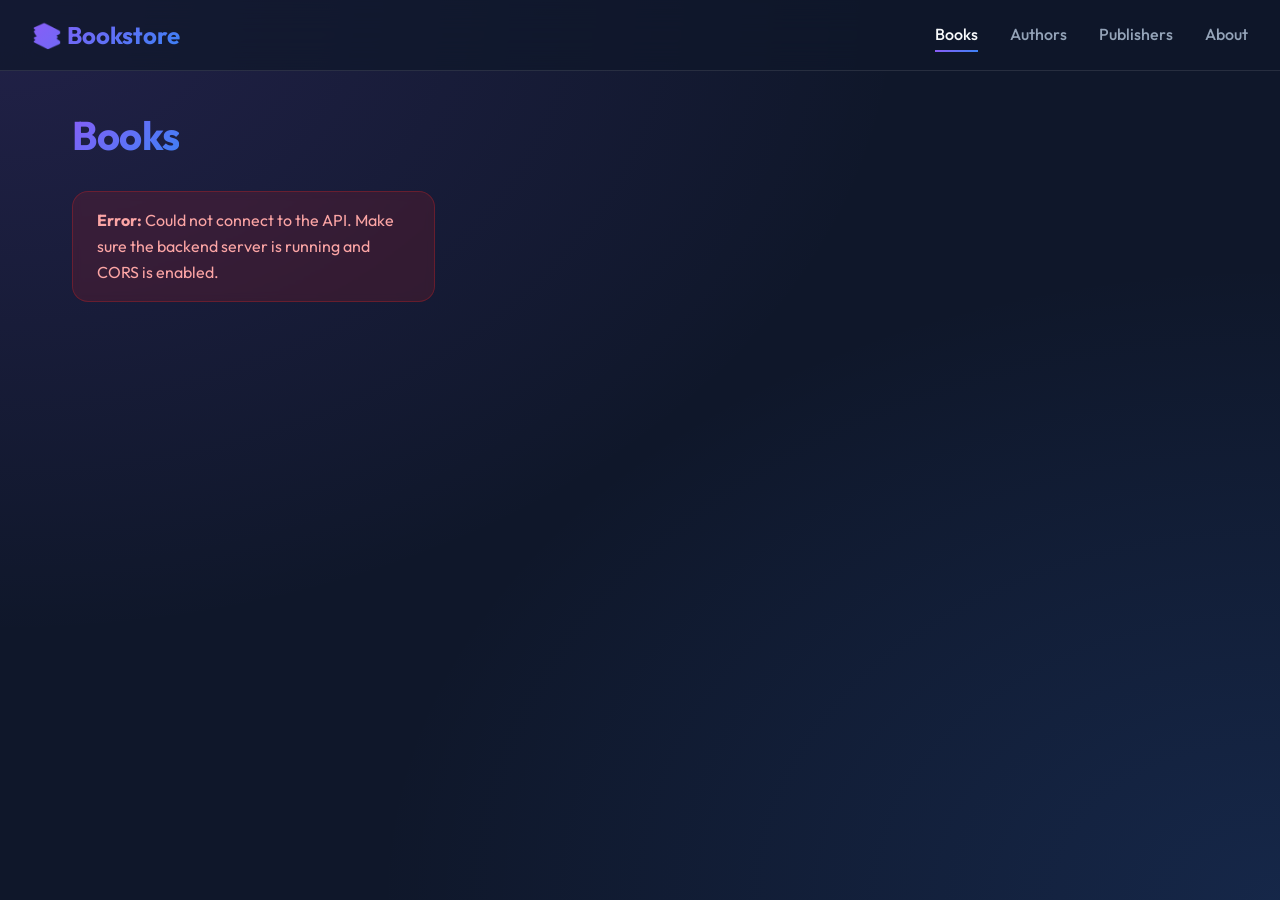
==== index.html @ 2ca8b6f0 "[add] frontend for backend crud branch" ====
<!DOCTYPE html>
<html lang="en">
<head>
    <meta charset="UTF-8">
    <meta name="viewport" content="width=device-width, initial-scale=1.0">
    <title>Books - Bookstore</title>
    <link rel="stylesheet" href="./src/css/main.css">
    <link rel="stylesheet" href="./src/css/components.css">
    <link rel="stylesheet" href="./src/css/layout.css">
</head>
<body>

<main class="container">
        <div class="flex-between">
            <h1>Books</h1>
        </div>
        <div id="content" class="grid"></div>
    </main>

    <!-- Global scripts instead of modules -->
    <script src="./src/js/config.js"></script>
    <script src="./src/js/api.js"></script>
    <script src="./src/js/ui.js"></script>
    <script src="./src/js/pages/books.js"></script>
</body>
</html>
---- src/css/main.css ----
@import url('https://fonts.googleapis.com/css2?family=Outfit:wght@300;400;500;600;700&display=swap');

:root {
  --primary: #8b5cf6;
  --primary-hover: #a78bfa;
  --primary-gradient: linear-gradient(135deg, #8b5cf6, #3b82f6);
  --bg-color: #0f172a;
  --bg-secondary: #1e293b;
  --text-main: #f8fafc;
  --text-muted: #94a3b8;
  --card-bg: rgba(30, 41, 59, 0.6);
  --card-border: rgba(255, 255, 255, 0.08);
  --border-color: rgba(255, 255, 255, 0.1);
  --shadow-sm: 0 4px 6px -1px rgba(0, 0, 0, 0.3);
  --shadow-md: 0 10px 15px -3px rgba(0, 0, 0, 0.4);
  --shadow-glow: 0 0 20px rgba(139, 92, 246, 0.2);
  --radius: 16px;
  --font-family: 'Outfit', system-ui, -apple-system, sans-serif;
}

* {
  box-sizing: border-box;
  margin: 0;
  padding: 0;
}

body {
  font-family: var(--font-family);
  background-color: var(--bg-color);
  background-image: 
    radial-gradient(at 0% 0%, rgba(139, 92, 246, 0.15) 0px, transparent 50%),
    radial-gradient(at 100% 100%, rgba(59, 130, 246, 0.15) 0px, transparent 50%);
  background-attachment: fixed;
  color: var(--text-main);
  line-height: 1.6;
  -webkit-font-smoothing: antialiased;
  min-height: 100vh;
}

a {
  color: var(--primary-hover);
  text-decoration: none;
  transition: all 0.3s ease;
}

a:hover {
  color: #fff;
  text-shadow: 0 0 8px rgba(167, 139, 250, 0.5);
}

h1, h2, h3, h4, h5, h6 {
  font-weight: 700;
  color: var(--text-main);
  letter-spacing: -0.02em;
}

h1 {
  font-size: 2.5rem;
  background: var(--primary-gradient);
  -webkit-background-clip: text;
  -webkit-text-fill-color: transparent;
  display: inline-block;
}
---- src/css/components.css ----
/* Navbar */
.navbar {
  background: rgba(15, 23, 42, 0.7);
  backdrop-filter: blur(16px);
  -webkit-backdrop-filter: blur(16px);
  border-bottom: 1px solid var(--border-color);
  padding: 1rem 2rem;
  display: flex;
  justify-content: space-between;
  align-items: center;
  position: sticky;
  top: 0;
  z-index: 100;
}

.navbar-brand {
  font-size: 1.5rem;
  font-weight: 700;
  background: var(--primary-gradient);
  -webkit-background-clip: text;
  -webkit-text-fill-color: transparent;
  text-decoration: none;
}
.navbar-brand:hover {
  text-shadow: none;
}

.nav-links {
  display: flex;
  gap: 2rem;
}

.nav-link {
  color: var(--text-muted);
  font-weight: 500;
  position: relative;
}

.nav-link::after {
  content: '';
  position: absolute;
  bottom: -4px;
  left: 0;
  width: 0;
  height: 2px;
  background: var(--primary-gradient);
  transition: width 0.3s ease;
}

.nav-link:hover {
  color: var(--text-main);
  text-shadow: none;
}

.nav-link:hover::after, .nav-link.active::after {
  width: 100%;
}

.nav-link.active {
  color: var(--text-main);
}

/* Cards (Glassmorphism) */
.card {
  background: var(--card-bg);
  backdrop-filter: blur(12px);
  -webkit-backdrop-filter: blur(12px);
  border: 1px solid var(--card-border);
  border-radius: var(--radius);
  padding: 1.75rem;
  box-shadow: var(--shadow-sm);
  transition: all 0.4s cubic-bezier(0.4, 0, 0.2, 1);
  display: flex;
  flex-direction: column;
  position: relative;
  overflow: hidden;
}

.card::before {
  content: '';
  position: absolute;
  top: 0; left: 0; width: 100%; height: 100%;
  background: linear-gradient(135deg, rgba(255,255,255,0.03) 0%, transparent 100%);
  pointer-events: none;
}

.card:hover {
  transform: translateY(-5px);
  box-shadow: var(--shadow-md), var(--shadow-glow);
  border-color: rgba(139, 92, 246, 0.3);
}

.card-title {
  font-size: 1.25rem;
  margin-bottom: 0.5rem;
  color: #fff;
}

.card-subtitle {
  font-size: 0.9rem;
  color: var(--text-muted);
  margin-bottom: 1rem;
}

.card-body {
    flex-grow: 1;
    z-index: 1;
}

.card-footer {
    margin-top: 1.5rem;
    z-index: 1;
}

/* Buttons */
.btn {
  display: inline-block;
  padding: 0.6rem 1.25rem;
  background: var(--primary-gradient);
  color: #fff;
  border-radius: 99px;
  font-weight: 600;
  text-align: center;
  cursor: pointer;
  border: none;
  transition: all 0.3s ease;
  box-shadow: 0 4px 15px rgba(139, 92, 246, 0.2);
}

.btn:hover {
  transform: translateY(-2px);
  box-shadow: 0 6px 20px rgba(139, 92, 246, 0.4);
  color: #fff;
}

.btn-secondary {
  background: rgba(255, 255, 255, 0.05);
  color: var(--text-main);
  border: 1px solid var(--border-color);
  box-shadow: none;
}
.btn-secondary:hover {
  background: rgba(255, 255, 255, 0.1);
  border-color: rgba(255, 255, 255, 0.2);
}

/* Tags/Badges */
.badge {
  display: inline-flex;
  align-items: center;
  padding: 0.35rem 0.75rem;
  background: rgba(139, 92, 246, 0.15);
  color: #c4b5fd;
  border: 1px solid rgba(139, 92, 246, 0.3);
  border-radius: 99px;
  font-size: 0.75rem;
  font-weight: 600;
  letter-spacing: 0.05em;
  text-transform: uppercase;
  margin-right: 0.5rem;
  margin-bottom: 0.5rem;
}

/* Details Page specific */
.detail-header {
  margin-bottom: 2rem;
  border-bottom: 1px solid var(--border-color);
  padding-bottom: 1.5rem;
}

.detail-section {
  margin-bottom: 2rem;
}

.error-message {
  color: #fca5a5;
  background: rgba(220, 38, 38, 0.15);
  border: 1px solid rgba(220, 38, 38, 0.3);
  padding: 1rem 1.5rem;
  border-radius: var(--radius);
  margin-bottom: 1.5rem;
  backdrop-filter: blur(4px);
}

.price {
  font-size: 1.5rem;
  font-weight: 700;
  color: #34d399;
}
---- src/css/layout.css ----
.container {
  max-width: 1200px;
  margin: 0 auto;
  padding: 2rem;
}

.grid {
  display: grid;
  grid-template-columns: repeat(auto-fill, minmax(300px, 1fr));
  gap: 1.5rem;
}

.flex-between {
  display: flex;
  justify-content: space-between;
  align-items: center;
  margin-bottom: 1.5rem;
}

.mb-1 { margin-bottom: 0.25rem; }
.mb-2 { margin-bottom: 0.5rem; }
.mb-4 { margin-bottom: 1rem; }
.mt-4 { margin-top: 1rem; }
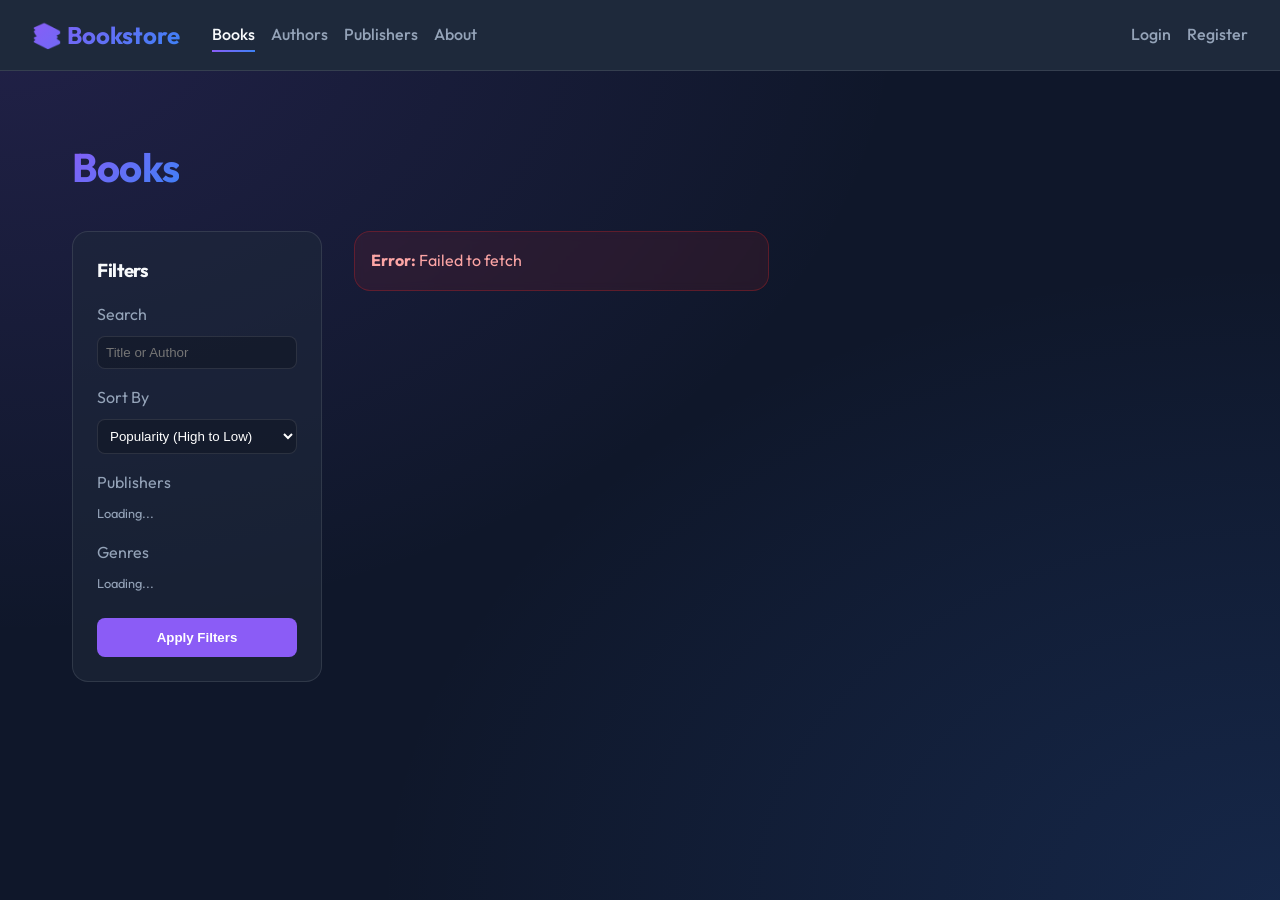
==== commit 3b11e765: "[add] frontend for auth branch" ====
--- a/index.html
+++ b/index.html
@@ -11,14 +11,57 @@
 <body>
 
 <main class="container">
-        <div class="flex-between">
-            <h1>Books</h1>
-        </div>
-        <div id="content" class="grid"></div>
-    </main>
+    <div class="flex-between" style="margin-bottom: 2rem;">
+        <h1>Books</h1>
+        <div id="admin-controls"></div>
+    </div>
+    
+    <div style="display: grid; grid-template-columns: 250px 1fr; gap: 2rem; align-items: start;">
+        <aside class="filters-sidebar" style="background: var(--card-bg); padding: 1.5rem; border-radius: var(--radius); border: 1px solid var(--border-color);">
+            <h3 style="margin-bottom: 1rem;">Filters</h3>
+            <form id="filter-form">
+                <div style="margin-bottom: 1rem;">
+                    <label for="search" style="display: block; margin-bottom: 0.5rem; color: var(--text-muted);">Search</label>
+                    <input type="text" id="search" name="search" placeholder="Title or Author" style="width: 100%; padding: 0.5rem; border-radius: 8px; border: 1px solid var(--border-color); background: rgba(0,0,0,0.2); color: white;">
+                </div>
+                
+                <div style="margin-bottom: 1rem;">
+                    <label for="ordering" style="display: block; margin-bottom: 0.5rem; color: var(--text-muted);">Sort By</label>
+                    <select id="ordering" name="ordering" style="width: 100%; padding: 0.5rem; border-radius: 8px; border: 1px solid var(--border-color); background: rgba(0,0,0,0.2); color: white;">
+                        <option value="-popularity_score">Popularity (High to Low)</option>
+                        <option value="popularity_score">Popularity (Low to High)</option>
+                        <option value="price">Price (Low to High)</option>
+                        <option value="-price">Price (High to Low)</option>
+                        <option value="genre">Genre (A-Z)</option>
+                        <option value="-genre">Genre (Z-A)</option>
+                    </select>
+                </div>
+                
+                <div style="margin-bottom: 1rem;">
+                    <label style="display: block; margin-bottom: 0.5rem; color: var(--text-muted);">Publishers</label>
+                    <div id="publisher-filters" style="display: flex; flex-direction: column; gap: 0.5rem; max-height: 150px; overflow-y: auto;">
+                        <span style="color: var(--text-muted); font-size: 0.8rem;">Loading...</span>
+                    </div>
+                </div>
+
+                <div style="margin-bottom: 1.5rem;">
+                    <label style="display: block; margin-bottom: 0.5rem; color: var(--text-muted);">Genres</label>
+                    <div id="genre-filters" style="display: flex; flex-direction: column; gap: 0.5rem; max-height: 150px; overflow-y: auto;">
+                        <span style="color: var(--text-muted); font-size: 0.8rem;">Loading...</span>
+                    </div>
+                </div>
+                
+                <button type="submit" style="width: 100%; padding: 0.75rem; background: var(--primary); color: white; border: none; border-radius: 8px; cursor: pointer; font-weight: bold; transition: background 0.3s;">Apply Filters</button>
+            </form>
+        </aside>
+        
+        <div id="content" class="grid" style="grid-template-columns: repeat(auto-fill, minmax(280px, 1fr));"></div>
+    </div>
+</main>
 
     <!-- Global scripts instead of modules -->
     <script src="./src/js/config.js"></script>
+    <script src="./src/js/auth.js"></script>
     <script src="./src/js/api.js"></script>
     <script src="./src/js/ui.js"></script>
     <script src="./src/js/pages/books.js"></script>
--- a/src/css/components.css
+++ b/src/css/components.css
@@ -187,3 +187,75 @@
   font-weight: 700;
   color: #34d399;
 }
+
+/* Forms */
+.form-group {
+  margin-bottom: 1.5rem;
+}
+
+.form-label {
+  display: block;
+  margin-bottom: 0.5rem;
+  color: var(--text-muted);
+}
+
+.form-control {
+  width: 100%;
+  padding: 0.75rem;
+  border-radius: 8px;
+  border: 1px solid var(--border-color);
+  background: rgba(0,0,0,0.2);
+  color: white;
+  font-family: inherit;
+}
+
+textarea.form-control {
+  resize: vertical;
+}
+
+/* Button variants */
+.btn-primary {
+  background: var(--primary);
+  color: white;
+  border: none;
+  font-weight: bold;
+}
+
+.btn-primary:hover {
+  background: var(--primary-hover);
+  transform: translateY(-2px);
+  box-shadow: 0 6px 20px rgba(139, 92, 246, 0.4);
+}
+
+.btn-warning {
+  background: rgba(245, 158, 11, 0.2);
+  color: #fbbf24;
+  border: 1px solid rgba(245, 158, 11, 0.4);
+  box-shadow: none;
+}
+
+.btn-warning:hover {
+  background: rgba(245, 158, 11, 0.3);
+  transform: translateY(-2px);
+  box-shadow: 0 6px 20px rgba(245, 158, 11, 0.2);
+}
+
+.btn-danger {
+  background: rgba(239, 68, 68, 0.2);
+  color: #f87171;
+  border: 1px solid rgba(239, 68, 68, 0.4);
+  box-shadow: none;
+}
+
+.btn-danger:hover {
+  background: rgba(239, 68, 68, 0.3);
+  transform: translateY(-2px);
+  box-shadow: 0 6px 20px rgba(239, 68, 68, 0.2);
+}
+
+.btn-block {
+  display: block;
+  width: 100%;
+  font-size: 1.1rem;
+  padding: 1rem;
+}
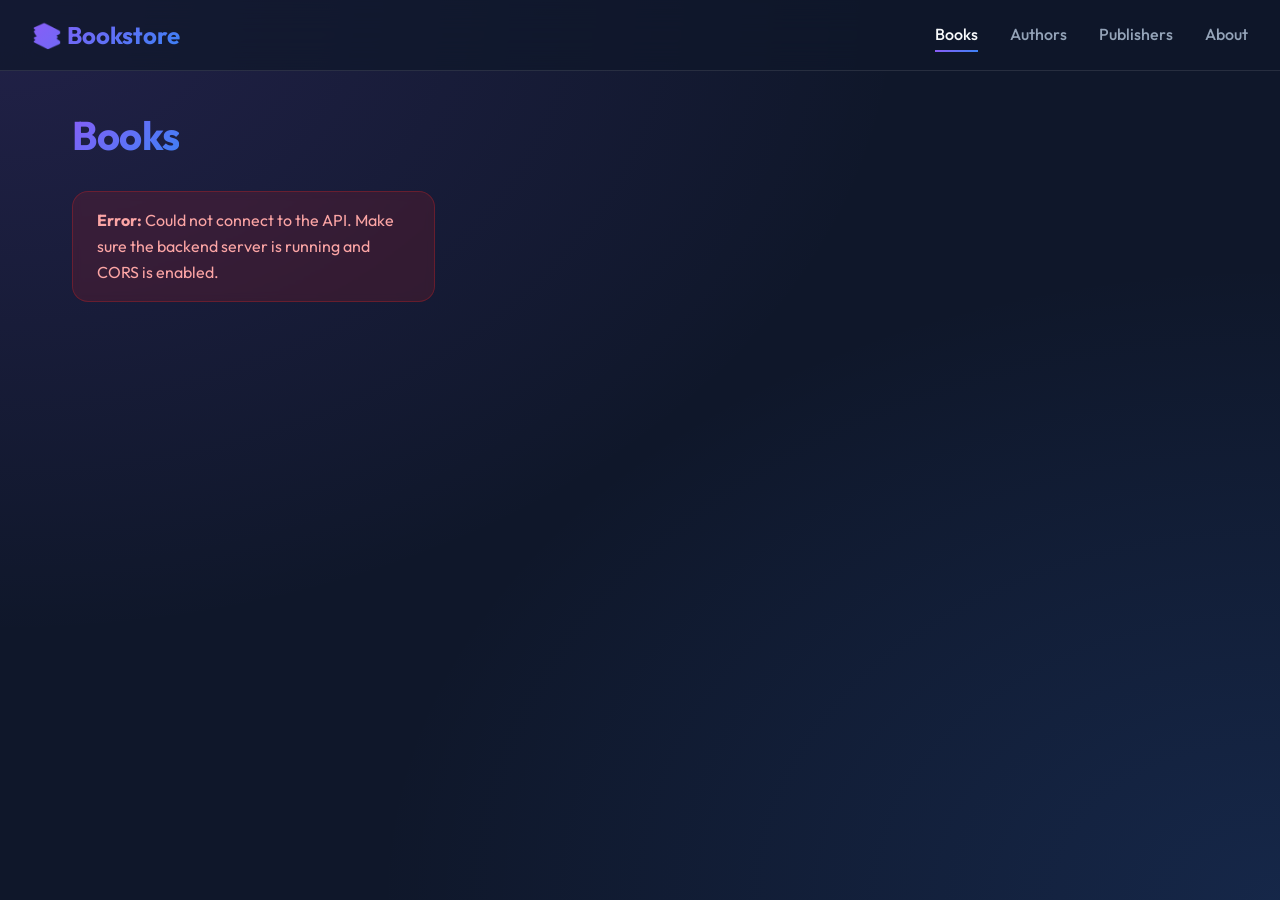
==== commit ec1d3dc8: "Merge 2ca8b6f04beb06bfd8000fbb2cf02ce9145056a7 into c9180e0e1841a9cf86713f4142dcf163b5dea255" ====
--- a/index.html
+++ b/index.html
@@ -11,57 +11,14 @@
 <body>
 
 <main class="container">
-    <div class="flex-between" style="margin-bottom: 2rem;">
-        <h1>Books</h1>
-        <div id="admin-controls"></div>
-    </div>
-    
-    <div style="display: grid; grid-template-columns: 250px 1fr; gap: 2rem; align-items: start;">
-        <aside class="filters-sidebar" style="background: var(--card-bg); padding: 1.5rem; border-radius: var(--radius); border: 1px solid var(--border-color);">
-            <h3 style="margin-bottom: 1rem;">Filters</h3>
-            <form id="filter-form">
-                <div style="margin-bottom: 1rem;">
-                    <label for="search" style="display: block; margin-bottom: 0.5rem; color: var(--text-muted);">Search</label>
-                    <input type="text" id="search" name="search" placeholder="Title or Author" style="width: 100%; padding: 0.5rem; border-radius: 8px; border: 1px solid var(--border-color); background: rgba(0,0,0,0.2); color: white;">
-                </div>
-                
-                <div style="margin-bottom: 1rem;">
-                    <label for="ordering" style="display: block; margin-bottom: 0.5rem; color: var(--text-muted);">Sort By</label>
-                    <select id="ordering" name="ordering" style="width: 100%; padding: 0.5rem; border-radius: 8px; border: 1px solid var(--border-color); background: rgba(0,0,0,0.2); color: white;">
-                        <option value="-popularity_score">Popularity (High to Low)</option>
-                        <option value="popularity_score">Popularity (Low to High)</option>
-                        <option value="price">Price (Low to High)</option>
-                        <option value="-price">Price (High to Low)</option>
-                        <option value="genre">Genre (A-Z)</option>
-                        <option value="-genre">Genre (Z-A)</option>
-                    </select>
-                </div>
-                
-                <div style="margin-bottom: 1rem;">
-                    <label style="display: block; margin-bottom: 0.5rem; color: var(--text-muted);">Publishers</label>
-                    <div id="publisher-filters" style="display: flex; flex-direction: column; gap: 0.5rem; max-height: 150px; overflow-y: auto;">
-                        <span style="color: var(--text-muted); font-size: 0.8rem;">Loading...</span>
-                    </div>
-                </div>
-
-                <div style="margin-bottom: 1.5rem;">
-                    <label style="display: block; margin-bottom: 0.5rem; color: var(--text-muted);">Genres</label>
-                    <div id="genre-filters" style="display: flex; flex-direction: column; gap: 0.5rem; max-height: 150px; overflow-y: auto;">
-                        <span style="color: var(--text-muted); font-size: 0.8rem;">Loading...</span>
-                    </div>
-                </div>
-                
-                <button type="submit" style="width: 100%; padding: 0.75rem; background: var(--primary); color: white; border: none; border-radius: 8px; cursor: pointer; font-weight: bold; transition: background 0.3s;">Apply Filters</button>
-            </form>
-        </aside>
-        
-        <div id="content" class="grid" style="grid-template-columns: repeat(auto-fill, minmax(280px, 1fr));"></div>
-    </div>
-</main>
+        <div class="flex-between">
+            <h1>Books</h1>
+        </div>
+        <div id="content" class="grid"></div>
+    </main>
 
     <!-- Global scripts instead of modules -->
     <script src="./src/js/config.js"></script>
-    <script src="./src/js/auth.js"></script>
     <script src="./src/js/api.js"></script>
     <script src="./src/js/ui.js"></script>
     <script src="./src/js/pages/books.js"></script>
--- a/src/css/components.css
+++ b/src/css/components.css
@@ -187,75 +187,3 @@
   font-weight: 700;
   color: #34d399;
 }
-
-/* Forms */
-.form-group {
-  margin-bottom: 1.5rem;
-}
-
-.form-label {
-  display: block;
-  margin-bottom: 0.5rem;
-  color: var(--text-muted);
-}
-
-.form-control {
-  width: 100%;
-  padding: 0.75rem;
-  border-radius: 8px;
-  border: 1px solid var(--border-color);
-  background: rgba(0,0,0,0.2);
-  color: white;
-  font-family: inherit;
-}
-
-textarea.form-control {
-  resize: vertical;
-}
-
-/* Button variants */
-.btn-primary {
-  background: var(--primary);
-  color: white;
-  border: none;
-  font-weight: bold;
-}
-
-.btn-primary:hover {
-  background: var(--primary-hover);
-  transform: translateY(-2px);
-  box-shadow: 0 6px 20px rgba(139, 92, 246, 0.4);
-}
-
-.btn-warning {
-  background: rgba(245, 158, 11, 0.2);
-  color: #fbbf24;
-  border: 1px solid rgba(245, 158, 11, 0.4);
-  box-shadow: none;
-}
-
-.btn-warning:hover {
-  background: rgba(245, 158, 11, 0.3);
-  transform: translateY(-2px);
-  box-shadow: 0 6px 20px rgba(245, 158, 11, 0.2);
-}
-
-.btn-danger {
-  background: rgba(239, 68, 68, 0.2);
-  color: #f87171;
-  border: 1px solid rgba(239, 68, 68, 0.4);
-  box-shadow: none;
-}
-
-.btn-danger:hover {
-  background: rgba(239, 68, 68, 0.3);
-  transform: translateY(-2px);
-  box-shadow: 0 6px 20px rgba(239, 68, 68, 0.2);
-}
-
-.btn-block {
-  display: block;
-  width: 100%;
-  font-size: 1.1rem;
-  padding: 1rem;
-}
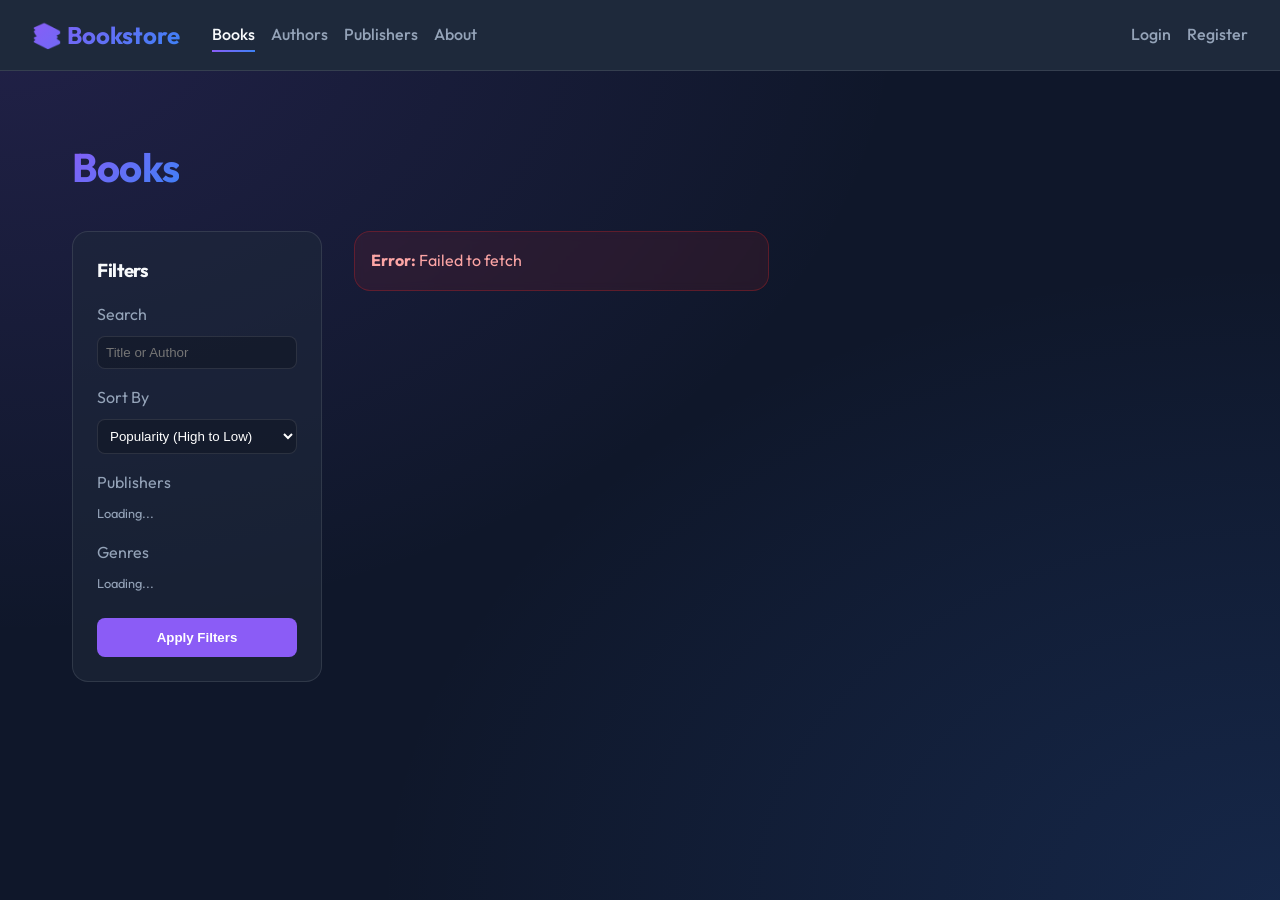
==== commit 6cc6f659: "Merge 3b11e765b432abdfa5f547b6151d05883c591e71 into c9180e0e1841a9cf86713f4142dcf163b5dea255" ====
--- a/index.html
+++ b/index.html
@@ -11,14 +11,57 @@
 <body>
 
 <main class="container">
-        <div class="flex-between">
-            <h1>Books</h1>
-        </div>
-        <div id="content" class="grid"></div>
-    </main>
+    <div class="flex-between" style="margin-bottom: 2rem;">
+        <h1>Books</h1>
+        <div id="admin-controls"></div>
+    </div>
+    
+    <div style="display: grid; grid-template-columns: 250px 1fr; gap: 2rem; align-items: start;">
+        <aside class="filters-sidebar" style="background: var(--card-bg); padding: 1.5rem; border-radius: var(--radius); border: 1px solid var(--border-color);">
+            <h3 style="margin-bottom: 1rem;">Filters</h3>
+            <form id="filter-form">
+                <div style="margin-bottom: 1rem;">
+                    <label for="search" style="display: block; margin-bottom: 0.5rem; color: var(--text-muted);">Search</label>
+                    <input type="text" id="search" name="search" placeholder="Title or Author" style="width: 100%; padding: 0.5rem; border-radius: 8px; border: 1px solid var(--border-color); background: rgba(0,0,0,0.2); color: white;">
+                </div>
+                
+                <div style="margin-bottom: 1rem;">
+                    <label for="ordering" style="display: block; margin-bottom: 0.5rem; color: var(--text-muted);">Sort By</label>
+                    <select id="ordering" name="ordering" style="width: 100%; padding: 0.5rem; border-radius: 8px; border: 1px solid var(--border-color); background: rgba(0,0,0,0.2); color: white;">
+                        <option value="-popularity_score">Popularity (High to Low)</option>
+                        <option value="popularity_score">Popularity (Low to High)</option>
+                        <option value="price">Price (Low to High)</option>
+                        <option value="-price">Price (High to Low)</option>
+                        <option value="genre">Genre (A-Z)</option>
+                        <option value="-genre">Genre (Z-A)</option>
+                    </select>
+                </div>
+                
+                <div style="margin-bottom: 1rem;">
+                    <label style="display: block; margin-bottom: 0.5rem; color: var(--text-muted);">Publishers</label>
+                    <div id="publisher-filters" style="display: flex; flex-direction: column; gap: 0.5rem; max-height: 150px; overflow-y: auto;">
+                        <span style="color: var(--text-muted); font-size: 0.8rem;">Loading...</span>
+                    </div>
+                </div>
+
+                <div style="margin-bottom: 1.5rem;">
+                    <label style="display: block; margin-bottom: 0.5rem; color: var(--text-muted);">Genres</label>
+                    <div id="genre-filters" style="display: flex; flex-direction: column; gap: 0.5rem; max-height: 150px; overflow-y: auto;">
+                        <span style="color: var(--text-muted); font-size: 0.8rem;">Loading...</span>
+                    </div>
+                </div>
+                
+                <button type="submit" style="width: 100%; padding: 0.75rem; background: var(--primary); color: white; border: none; border-radius: 8px; cursor: pointer; font-weight: bold; transition: background 0.3s;">Apply Filters</button>
+            </form>
+        </aside>
+        
+        <div id="content" class="grid" style="grid-template-columns: repeat(auto-fill, minmax(280px, 1fr));"></div>
+    </div>
+</main>
 
     <!-- Global scripts instead of modules -->
     <script src="./src/js/config.js"></script>
+    <script src="./src/js/auth.js"></script>
     <script src="./src/js/api.js"></script>
     <script src="./src/js/ui.js"></script>
     <script src="./src/js/pages/books.js"></script>
--- a/src/css/components.css
+++ b/src/css/components.css
@@ -187,3 +187,75 @@
   font-weight: 700;
   color: #34d399;
 }
+
+/* Forms */
+.form-group {
+  margin-bottom: 1.5rem;
+}
+
+.form-label {
+  display: block;
+  margin-bottom: 0.5rem;
+  color: var(--text-muted);
+}
+
+.form-control {
+  width: 100%;
+  padding: 0.75rem;
+  border-radius: 8px;
+  border: 1px solid var(--border-color);
+  background: rgba(0,0,0,0.2);
+  color: white;
+  font-family: inherit;
+}
+
+textarea.form-control {
+  resize: vertical;
+}
+
+/* Button variants */
+.btn-primary {
+  background: var(--primary);
+  color: white;
+  border: none;
+  font-weight: bold;
+}
+
+.btn-primary:hover {
+  background: var(--primary-hover);
+  transform: translateY(-2px);
+  box-shadow: 0 6px 20px rgba(139, 92, 246, 0.4);
+}
+
+.btn-warning {
+  background: rgba(245, 158, 11, 0.2);
+  color: #fbbf24;
+  border: 1px solid rgba(245, 158, 11, 0.4);
+  box-shadow: none;
+}
+
+.btn-warning:hover {
+  background: rgba(245, 158, 11, 0.3);
+  transform: translateY(-2px);
+  box-shadow: 0 6px 20px rgba(245, 158, 11, 0.2);
+}
+
+.btn-danger {
+  background: rgba(239, 68, 68, 0.2);
+  color: #f87171;
+  border: 1px solid rgba(239, 68, 68, 0.4);
+  box-shadow: none;
+}
+
+.btn-danger:hover {
+  background: rgba(239, 68, 68, 0.3);
+  transform: translateY(-2px);
+  box-shadow: 0 6px 20px rgba(239, 68, 68, 0.2);
+}
+
+.btn-block {
+  display: block;
+  width: 100%;
+  font-size: 1.1rem;
+  padding: 1rem;
+}
